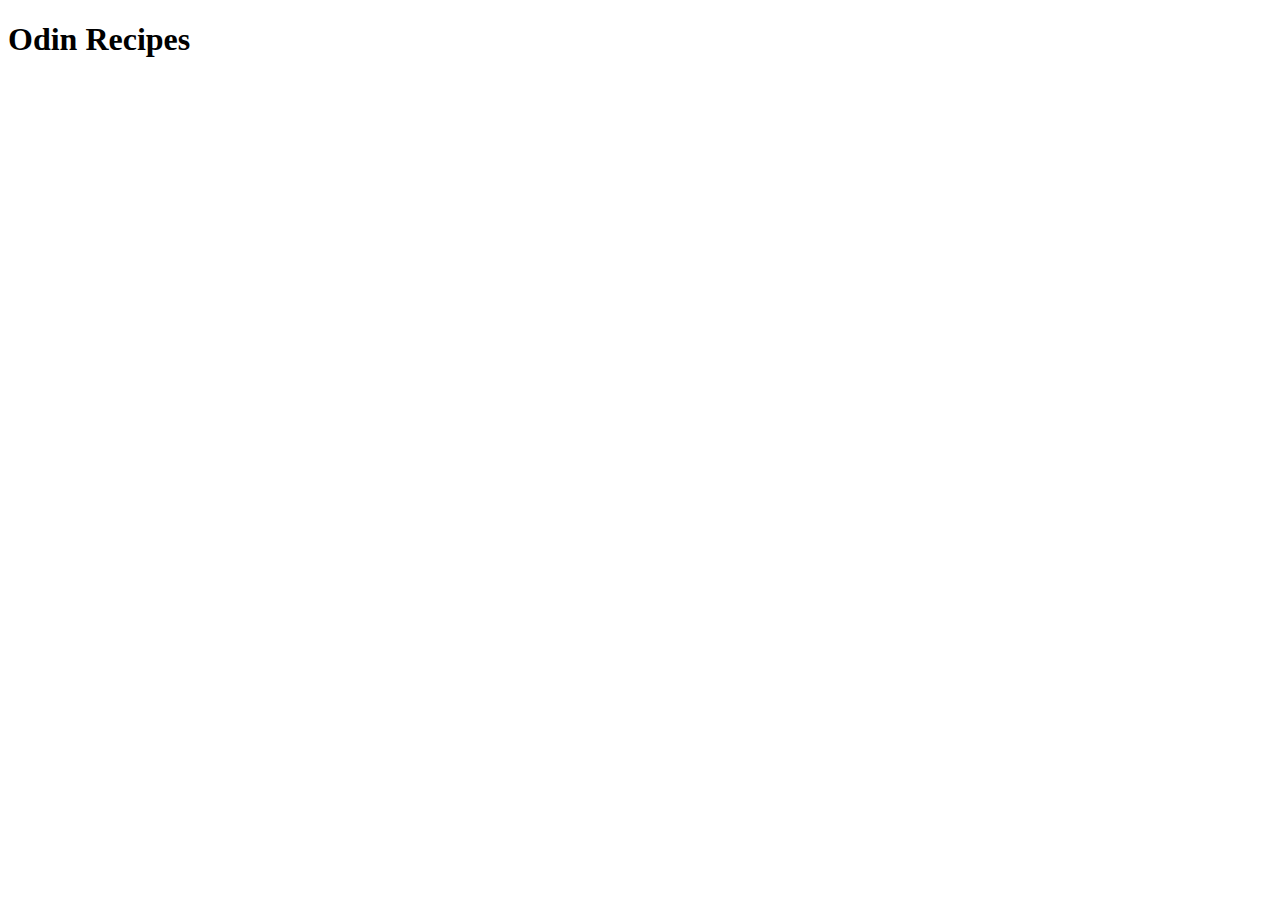
==== index.html @ 0427d710 "Create index page" ====
<!DOCTYPE html>
<html lang="en">

    <head>
        <meta charset="UTF-8">
        <meta name="viewport" content="width=device-width, initial-scale=1.0">
        <title>Recipes</title>
    </head>

    <body>
        <h1>Odin Recipes</h1>
        
    </body>

    
</html>
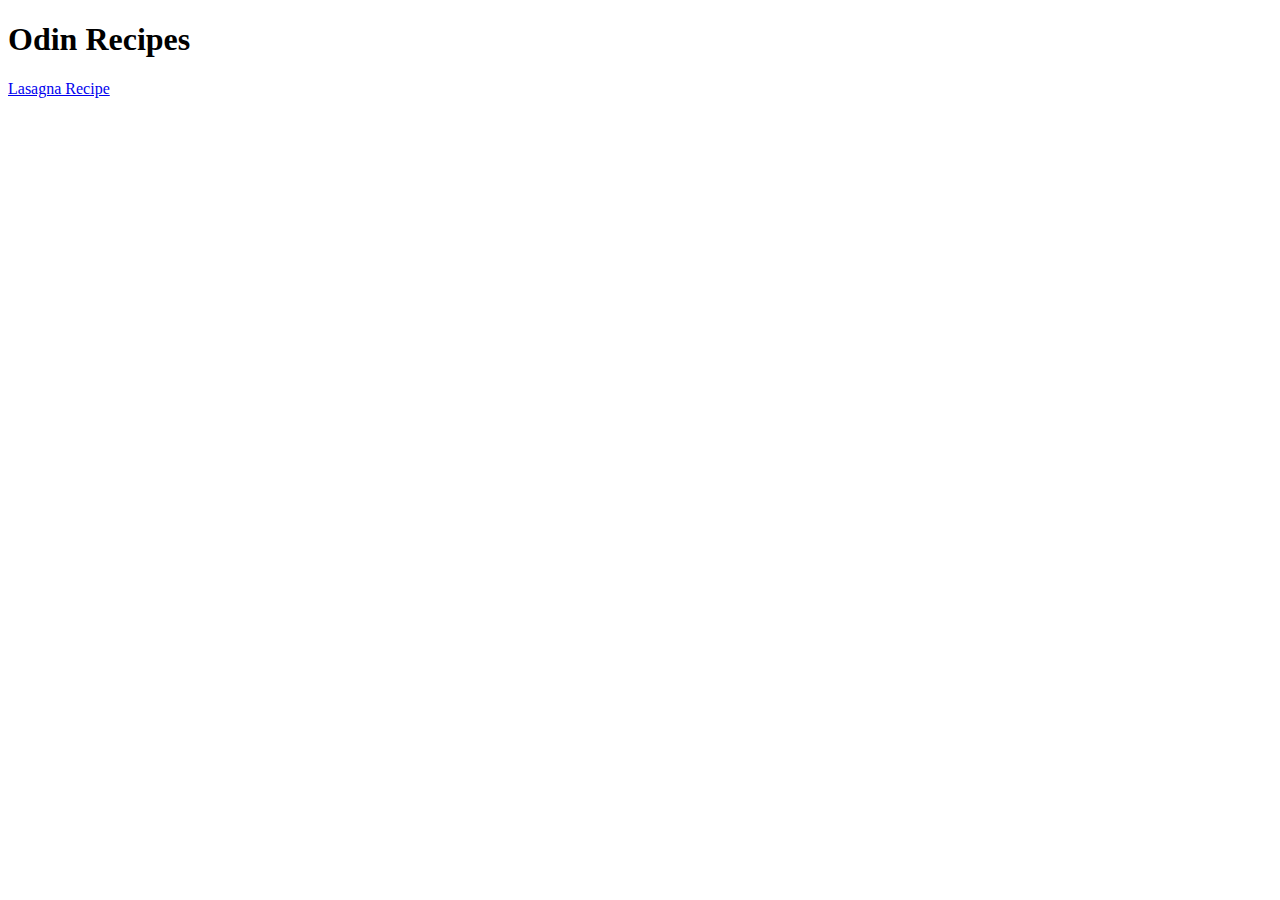
==== commit 1f6d9e9a: "Add link to lasagna recipe" ====
--- a/index.html
+++ b/index.html
@@ -9,8 +9,10 @@
 
     <body>
         <h1>Odin Recipes</h1>
+
+        <a href="recipes/lasagna.html">Lasagna Recipe</a>
         
     </body>
 
-    
+
 </html>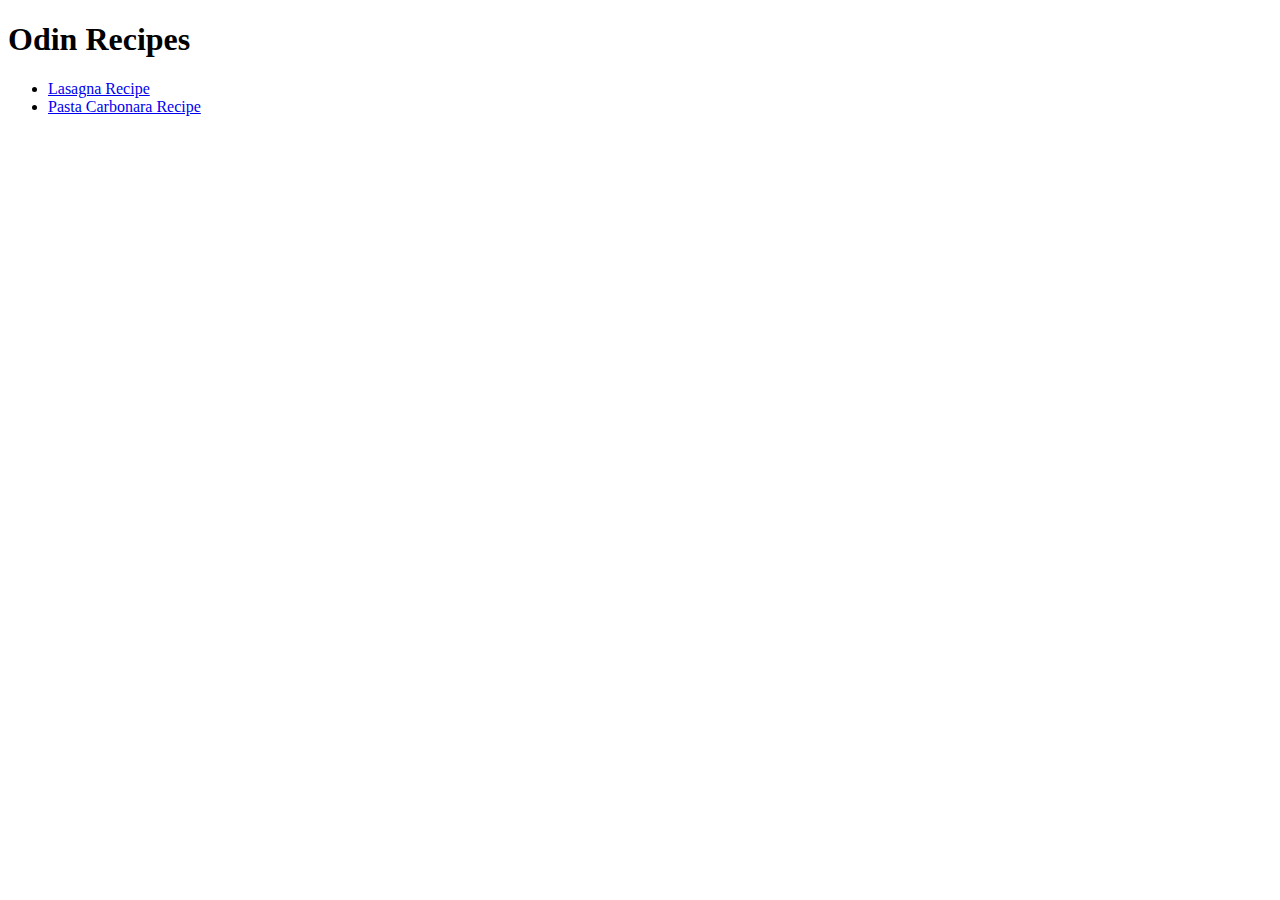
==== commit f777107a: "Add carbonara recipe page and update index page" ====
--- a/index.html
+++ b/index.html
@@ -9,8 +9,12 @@
 
     <body>
         <h1>Odin Recipes</h1>
-
-        <a href="recipes/lasagna.html">Lasagna Recipe</a>
+        <ul>
+            <li><a href="recipes/lasagna.html">Lasagna Recipe</a></li>
+            <li><a href="recipes/carbonara.html">Pasta Carbonara Recipe</a></li>
+        
+        </ul>
+        
         
     </body>
 
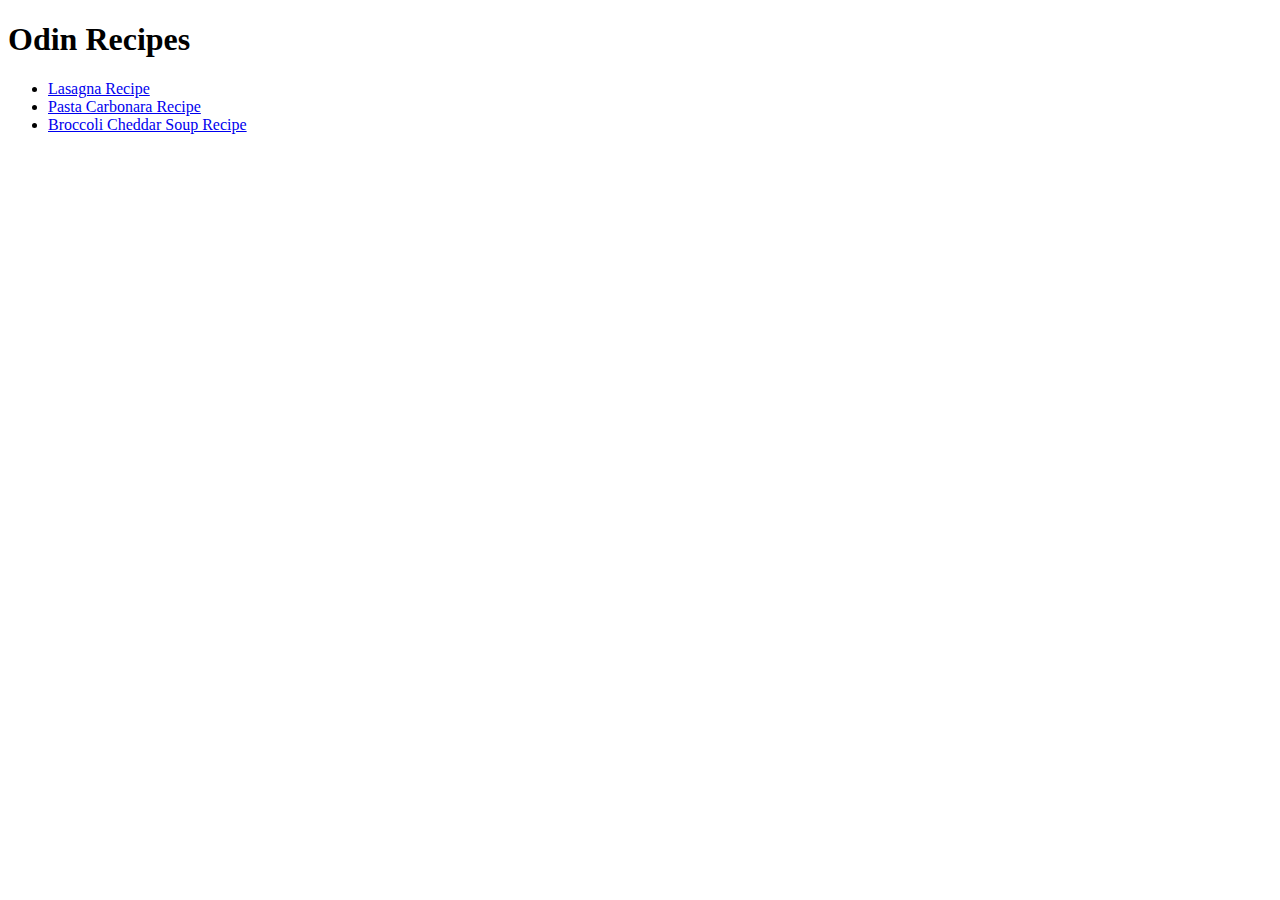
==== commit 8d039d8d: "Add broccoli soup recipe page and update index page" ====
--- a/index.html
+++ b/index.html
@@ -12,6 +12,7 @@
         <ul>
             <li><a href="recipes/lasagna.html">Lasagna Recipe</a></li>
             <li><a href="recipes/carbonara.html">Pasta Carbonara Recipe</a></li>
+            <li><a href="recipes/broccoli-soup.html">Broccoli Cheddar Soup Recipe</a></li>
         
         </ul>
         
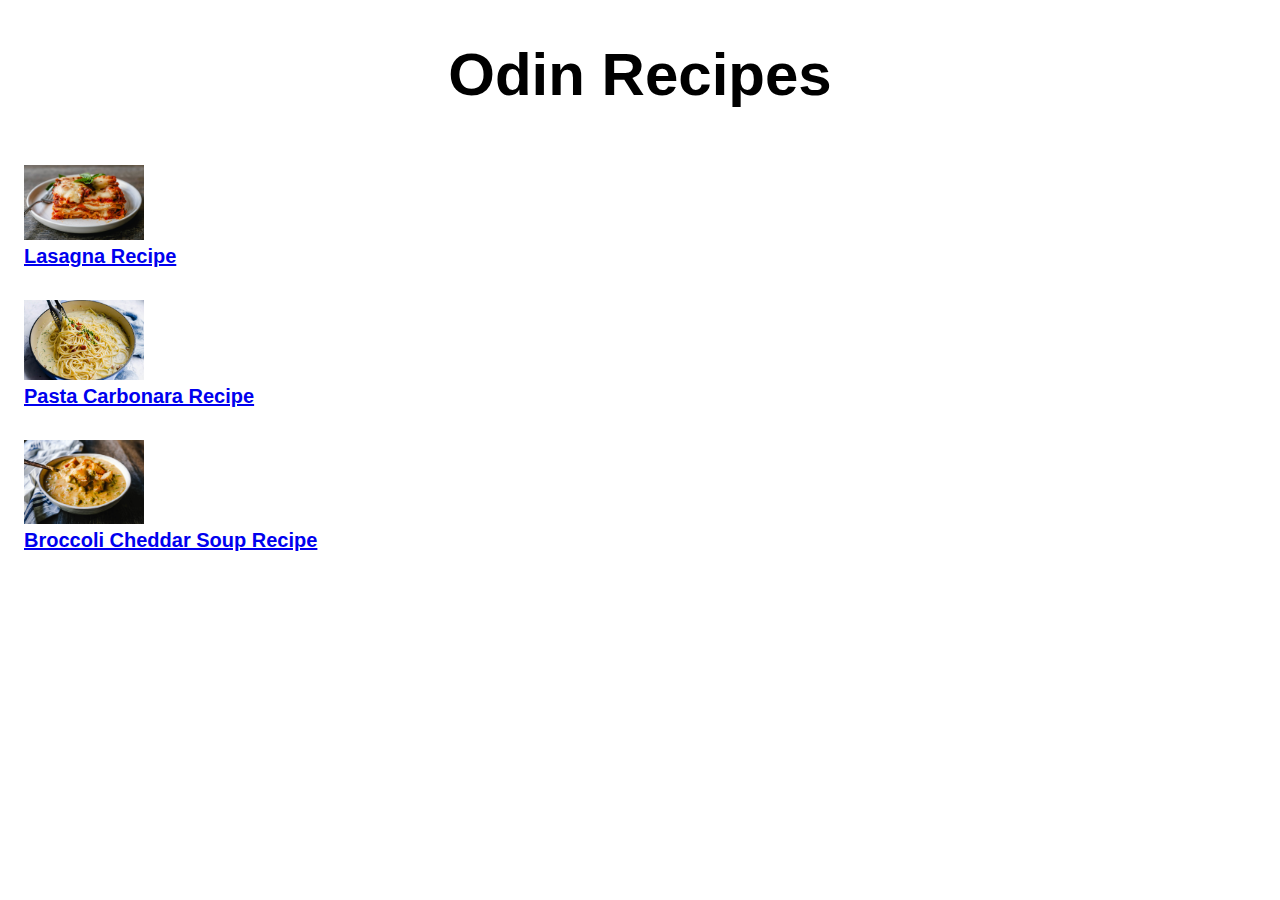
==== commit 6829c975: "update index.html and add style" ====
--- a/index.html
+++ b/index.html
@@ -4,18 +4,35 @@
     <head>
         <meta charset="UTF-8">
         <meta name="viewport" content="width=device-width, initial-scale=1.0">
+        <link rel="stylesheet" href="./styles.css">
         <title>Recipes</title>
     </head>
 
     <body>
         <h1>Odin Recipes</h1>
-        <ul>
-            <li><a href="recipes/lasagna.html">Lasagna Recipe</a></li>
-            <li><a href="recipes/carbonara.html">Pasta Carbonara Recipe</a></li>
-            <li><a href="recipes/broccoli-soup.html">Broccoli Cheddar Soup Recipe</a></li>
-        
-        </ul>
-        
+
+        <div>
+            <div class="dish">
+                <div class="img">
+                    <img src="./recipes/imgs/lasagna.jpg" width="120" height="auto" alt="Lasagna">
+                </div>
+                <a href="recipes/lasagna.html">Lasagna Recipe</a>
+            </div>
+            
+            <div class="dish">
+                <div class="img">
+                    <img src="./recipes/imgs/carbonara.jpg" width="120" height="auto" alt="Carbonara">
+                </div>
+                <a href="recipes/carbonara.html">Pasta Carbonara Recipe</a>
+            </div>
+
+            <div class="dish">
+                <div class="img">
+                    <img src="./recipes/imgs/broccoli-soup.jpg" width="120" height="auto" alt="Broccoli Cheddar Soup">
+                </div>
+                <a href="recipes/broccoli-soup.html">Broccoli Cheddar Soup Recipe</a>
+            </div>
+        </div>
         
     </body>
 
--- a/styles.css
+++ b/styles.css
@@ -0,0 +1,26 @@
+h1, 
+div {
+    font-family: Verdana, Geneva, Tahoma, sans-serif;
+    font-weight: bold;
+    color: black;
+}
+
+
+h1 {
+    font-size: 60px;
+    text-align: center;
+}
+
+div {
+    font-size: 20px;
+}
+
+.img {
+    width: 120px; 
+    height: auto
+}
+
+.dish {
+    padding: 16px;
+    box-sizing: border-box;
+}